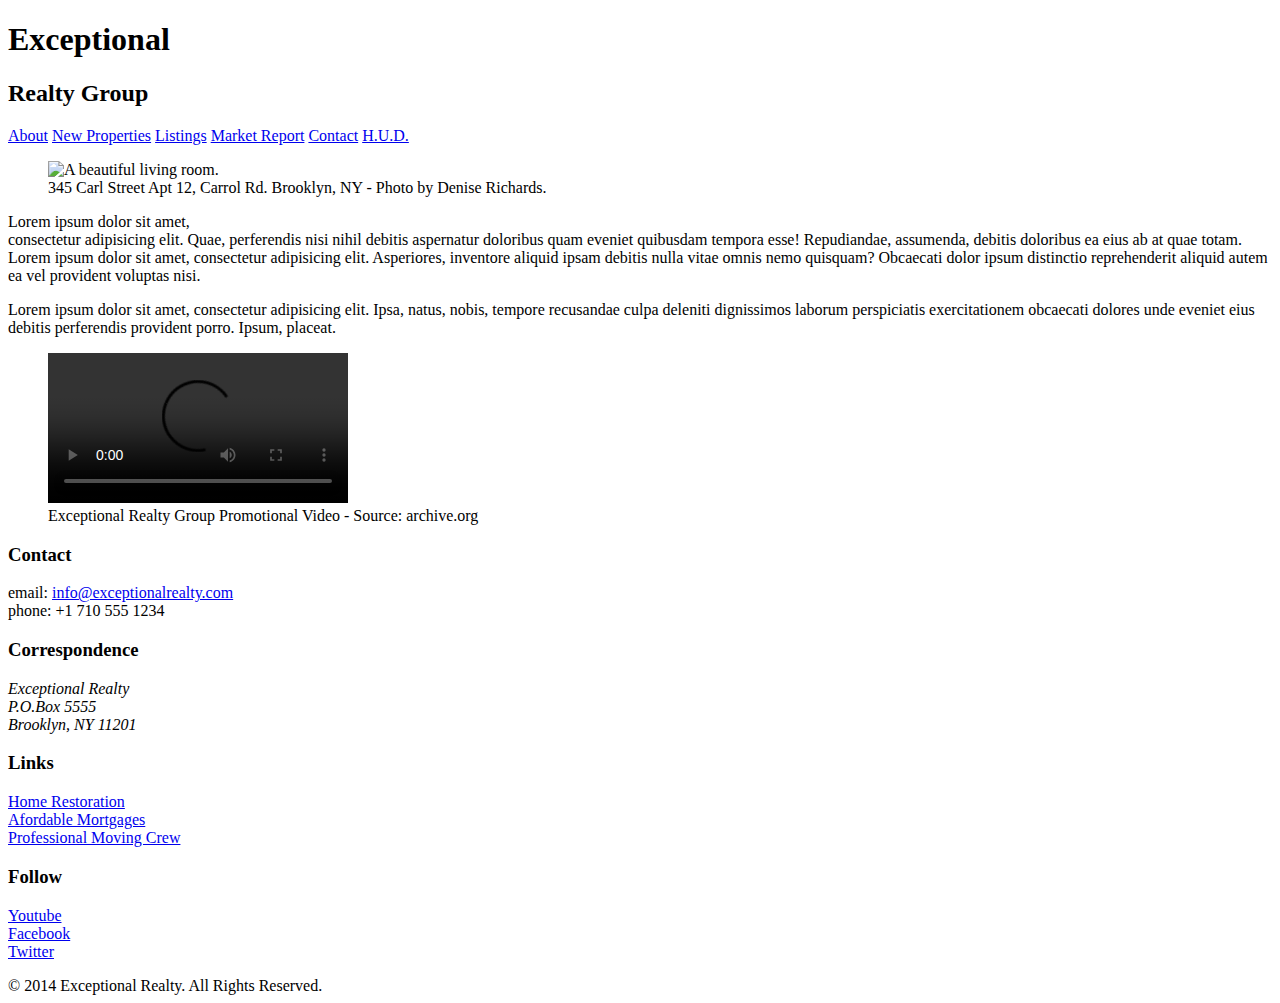
==== index.html @ d14c44dc "automatically backed up by learn" ====
<!DOCTYPE html>
<html lang="en">
  <head>
    <meta charset="UTF-8">
    <title>Exceptional Realty Group - Luxury Homes - About</title>
      <link rel ="stylesheet" href="https://cdnjs.cloudflare.com/ajax/libs/normalize/8.0.0/normalize.min.css">
      <link rel="stylesheet" href="css/style.css">
      <script src="https://cdnjs.cloudflare.com/ajax/libs/modernizr/2.8.3/modernizr.min.js"></script>
  </head>
  <body>
    <header>
      <!-- logo -->
      <h1>Exceptional</h1>
      <h2>Realty Group</h2>

      <nav>
        <a href="index.html">About</a> <a href="new-properties.html">New Properties</a> <a href="real-estate-listings.html">Listings</a> <a href="market-report.html">Market Report</a> <a href="contact.html">Contact</a> <a href="http://hud.gov" target="_blank">H.U.D.</a>
      </nav>
    </header>

    <section id="featured-property">
      <figure>
        <img src="images/intro-pic.jpg" alt="A beautiful living room." title="Welcome to Exceptional Realty Group">
        <figcaption>345 Carl Street Apt 12, Carrol Rd. Brooklyn, NY - Photo by Denise Richards.</figcaption>
      </figure>

      <p>Lorem ipsum dolor sit amet,<br> consectetur adipisicing elit. Quae, perferendis nisi nihil debitis aspernatur doloribus quam eveniet quibusdam tempora esse! Repudiandae, assumenda, debitis doloribus ea eius ab at quae totam. Lorem ipsum dolor sit amet, consectetur adipisicing elit. Asperiores, inventore aliquid ipsam debitis nulla vitae omnis nemo quisquam? Obcaecati dolor ipsum distinctio reprehenderit aliquid autem ea vel provident voluptas nisi.</p>
      <p>Lorem ipsum dolor sit amet, consectetur adipisicing elit. Ipsa, natus, nobis, tempore recusandae culpa deleniti dignissimos laborum perspiciatis exercitationem obcaecati dolores unde eveniet eius debitis perferendis provident porro. Ipsum, placeat.</p>
    </section>

    <section id="promotional">
      <figure>
        <video controls>
          <source src="videos/real-estate.mp4" type="video/mp4"> 
          <source src="videos/real-estate.ogv" type="video/ogg">
          Your browser does not support HTML5 video. <a href="http://browsehappy.com" target="_blank">Please upgrade your browser</a>.
        </video>
        <figcaption>Exceptional Realty Group Promotional Video - Source: archive.org</figcaption>
      </figure>
    </section>

    <section id="details">
      <div>
        <h3>Contact</h3>
        <p>
          email: <a href="mailto:info@exceptionalrealty.com">info@exceptionalrealty.com</a><br>
          phone: +1 710 555 1234
        </p>
        <h3>Correspondence</h3>
        <address>
          Exceptional Realty<br>
          P.O.Box 5555<br>
          Brooklyn, NY 11201
        </address>
      </div>

      <div>
        <h3>Links</h3>
        <p>
          <a href="#" target="_blank">Home Restoration</a><br>
          <a href="#" target="_blank">Afordable Mortgages</a><br>
          <a href="#" target="_blank">Professional Moving Crew</a>
        </p>
      </div>

      <div>
        <h3>Follow</h3>
        <p>
          <a href="#" target="_blank">Youtube</a><br>
          <a href="#" target="_blank">Facebook</a><br>
          <a href="#" target="_blank">Twitter</a>
        </p>
      </div>
    </section>

    <footer>
      &copy; 2014 Exceptional Realty. All Rights Reserved.
    </footer>

  </body>
</html>
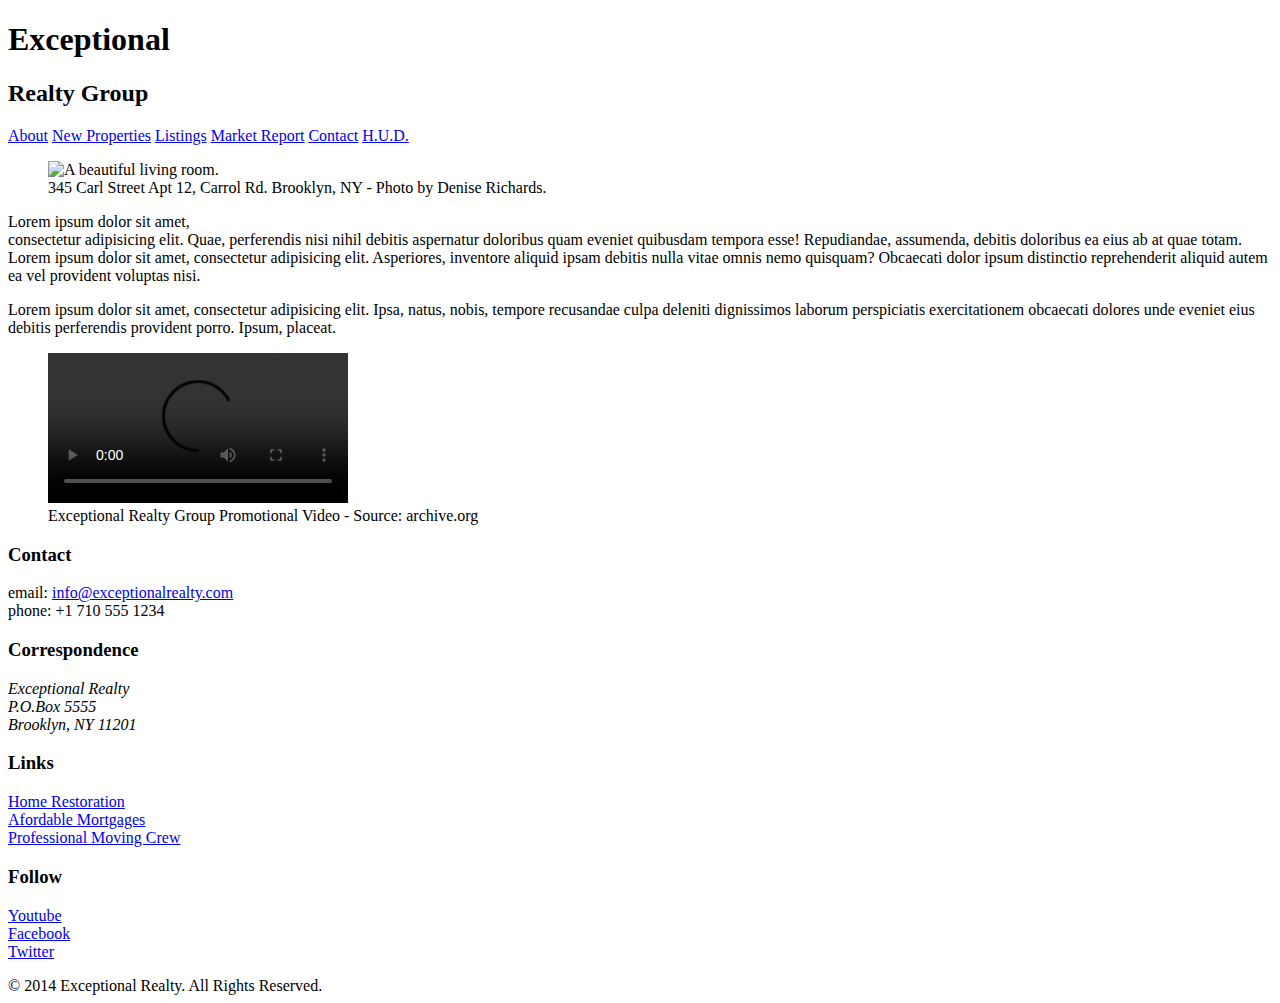
==== commit 9cd1aab8: "automatically backed up by learn" ====
--- a/index.html
+++ b/index.html
@@ -3,9 +3,9 @@
   <head>
     <meta charset="UTF-8">
     <title>Exceptional Realty Group - Luxury Homes - About</title>
-      <link rel ="stylesheet" href="https://cdnjs.cloudflare.com/ajax/libs/normalize/8.0.0/normalize.min.css">
+      <link rel ="stylesheet" href="https://cdnjs.cloudflare.com/ajax/libs/normalize/3.0.0/normalize.min.css">
       <link rel="stylesheet" href="css/style.css">
-      <script src="https://cdnjs.cloudflare.com/ajax/libs/modernizr/2.8.3/modernizr.min.js"></script>
+      <script src="https://cdnjs.cloudflare.com/ajax/libs/modernizr/2.7.1/modernizr.min.js"></script>
   </head>
   <body>
     <header>
@@ -31,7 +31,7 @@
     <section id="promotional">
       <figure>
         <video controls>
-          <source src="videos/real-estate.mp4" type="video/mp4"> 
+          <source src="videos/real-estate.mp4" type="video/mp4">
           <source src="videos/real-estate.ogv" type="video/ogg">
           Your browser does not support HTML5 video. <a href="http://browsehappy.com" target="_blank">Please upgrade your browser</a>.
         </video>
@@ -78,4 +78,4 @@
     </footer>
 
   </body>
-</html>+</html>
--- a/css/style.css
+++ b/css/style.css
@@ -0,0 +1,11 @@
+/* CSS Syntax:
+
+selector {
+  property: value;
+}
+
+ */
+
+ p {
+   font-size: 16px; /*also 100%, 1em, etc. */
+ }
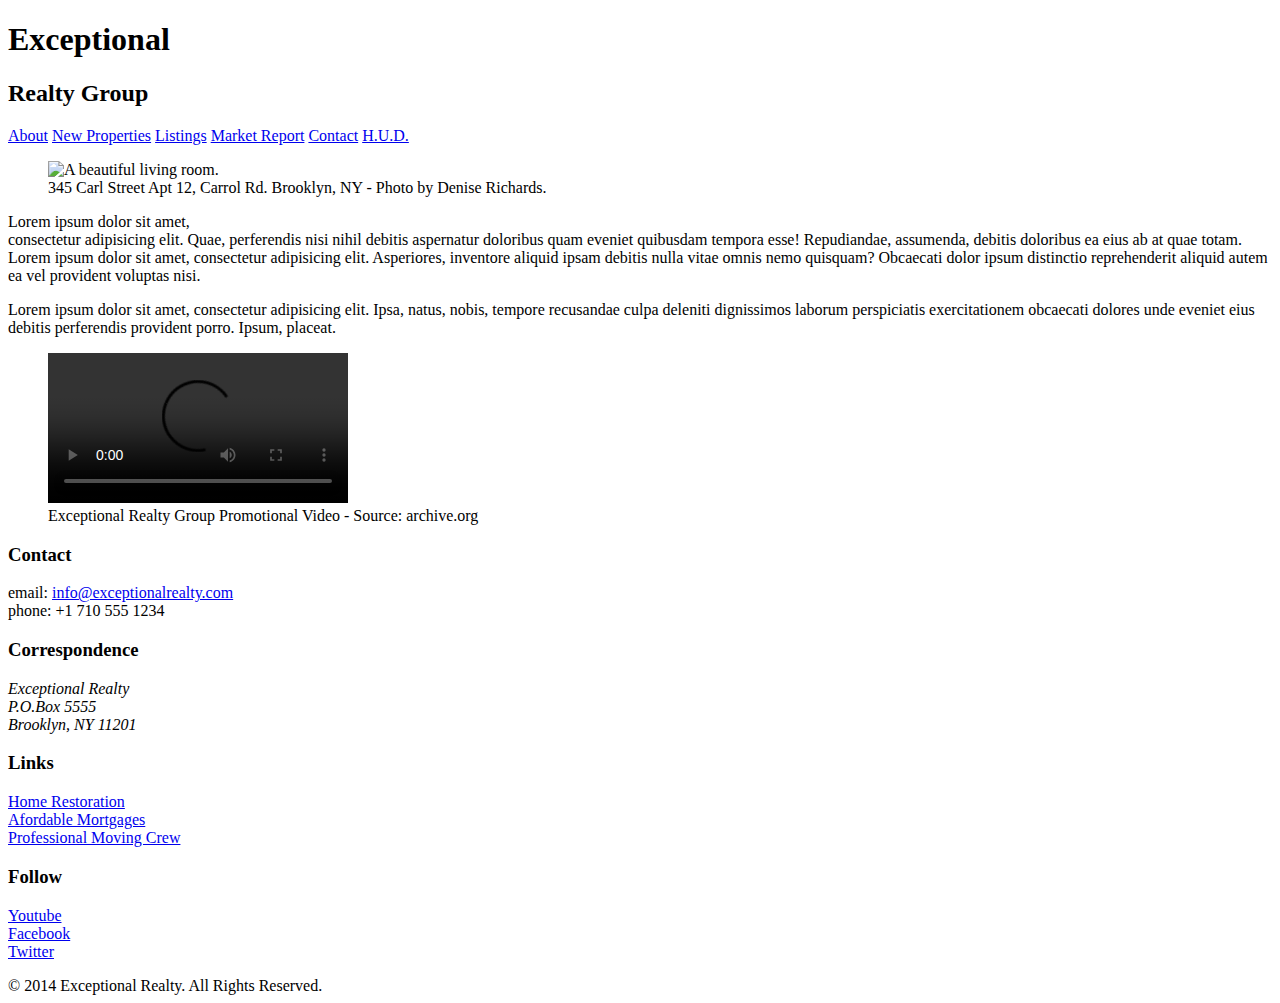
==== commit 3134ffe5: "automatically backed up by learn" ====
--- a/index.html
+++ b/index.html
@@ -3,9 +3,6 @@
   <head>
     <meta charset="UTF-8">
     <title>Exceptional Realty Group - Luxury Homes - About</title>
-      <link rel ="stylesheet" href="https://cdnjs.cloudflare.com/ajax/libs/normalize/3.0.0/normalize.min.css">
-      <link rel="stylesheet" href="css/style.css">
-      <script src="https://cdnjs.cloudflare.com/ajax/libs/modernizr/2.7.1/modernizr.min.js"></script>
   </head>
   <body>
     <header>
@@ -31,7 +28,7 @@
     <section id="promotional">
       <figure>
         <video controls>
-          <source src="videos/real-estate.mp4" type="video/mp4">
+          <source src="videos/real-estate.mp4" type="video/mp4"> 
           <source src="videos/real-estate.ogv" type="video/ogg">
           Your browser does not support HTML5 video. <a href="http://browsehappy.com" target="_blank">Please upgrade your browser</a>.
         </video>
@@ -78,4 +75,4 @@
     </footer>
 
   </body>
-</html>
+</html>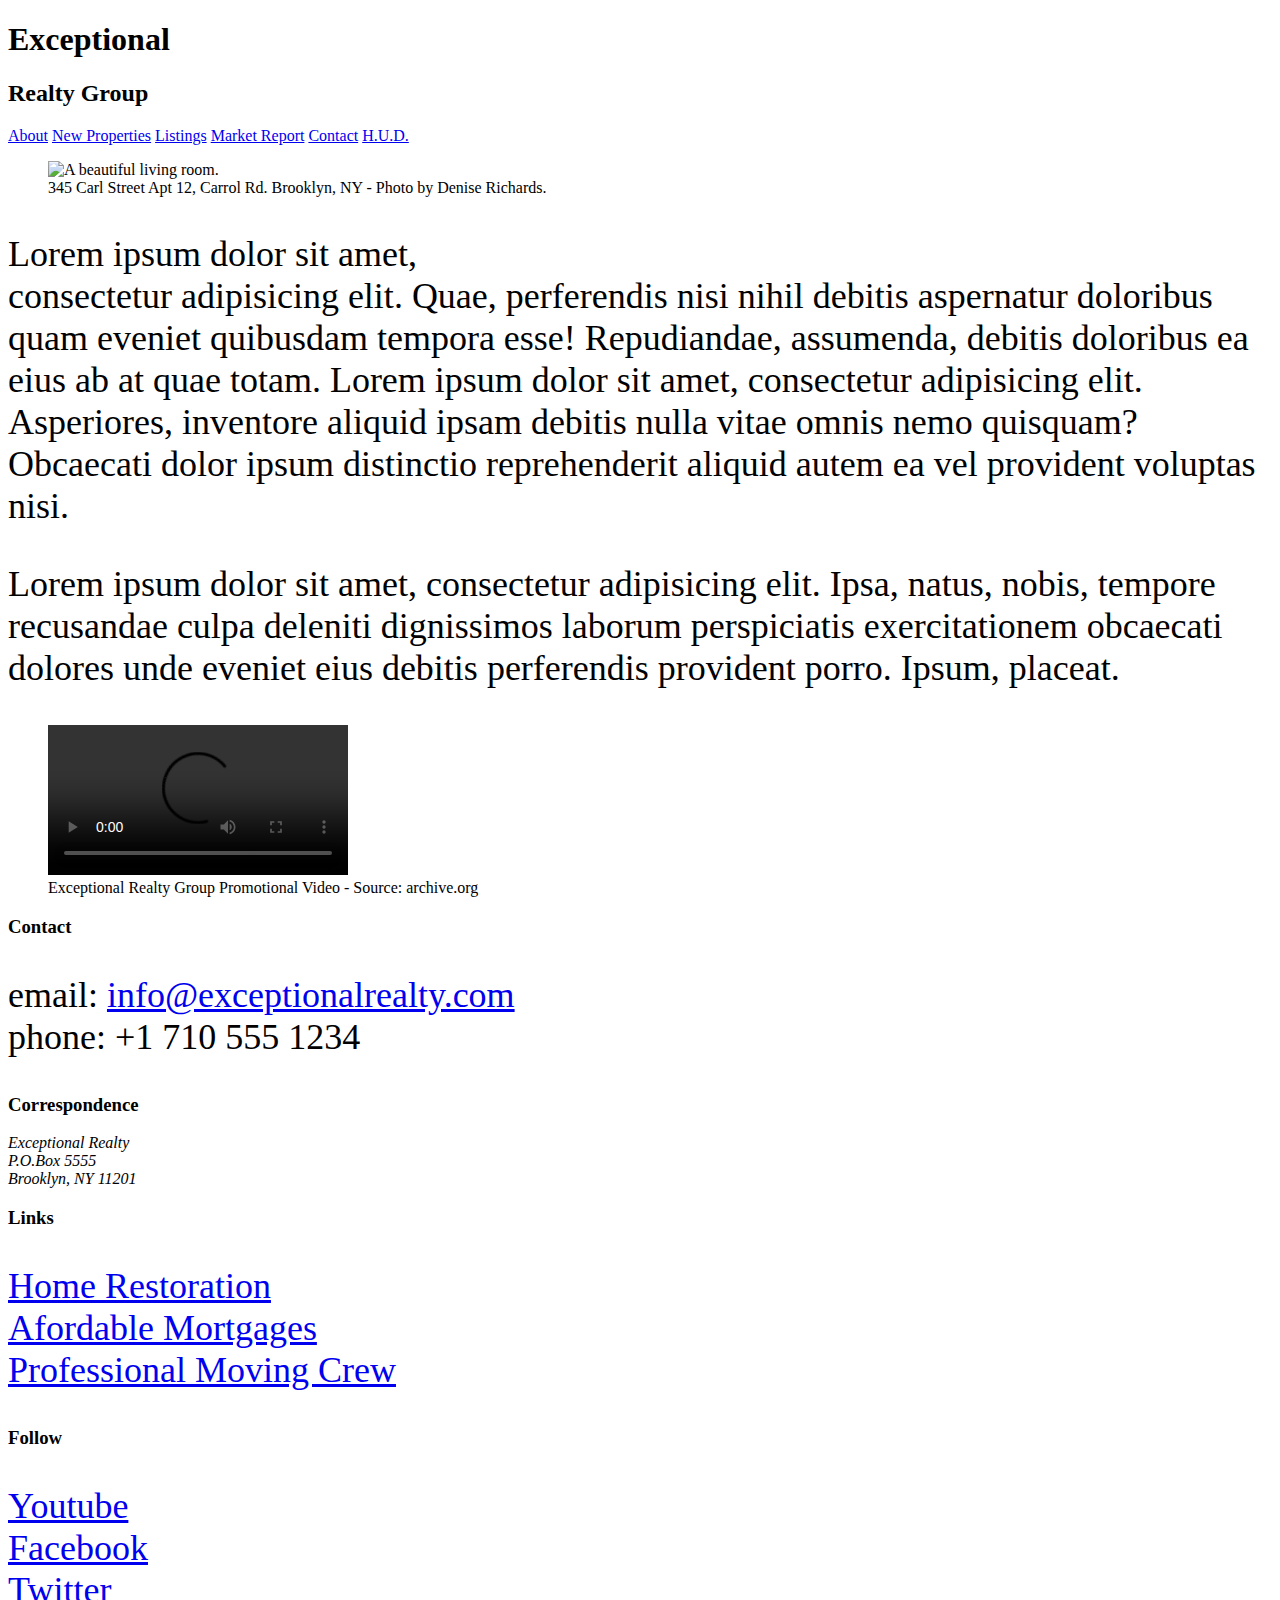
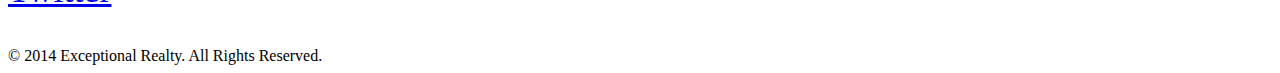
==== commit 14e75c30: "automatically backed up by learn" ====
--- a/index.html
+++ b/index.html
@@ -3,6 +3,9 @@
   <head>
     <meta charset="UTF-8">
     <title>Exceptional Realty Group - Luxury Homes - About</title>
+    <link rel="stylesheet" href="https://cdnjs.cloudflare.com/ajax/libs/normalize/8.0.0/normalize.min.css">
+    <link rel="stylesheet" href="css/style.css">
+    <script src="https://cdnjs.cloudflare.com/ajax/libs/modernizr/2.8.3/modernizr.min.js"></script>
   </head>
   <body>
     <header>
--- a/css/style.css
+++ b/css/style.css
@@ -0,0 +1,5 @@
+/* */
+
+p {
+  font-size:36px;
+}
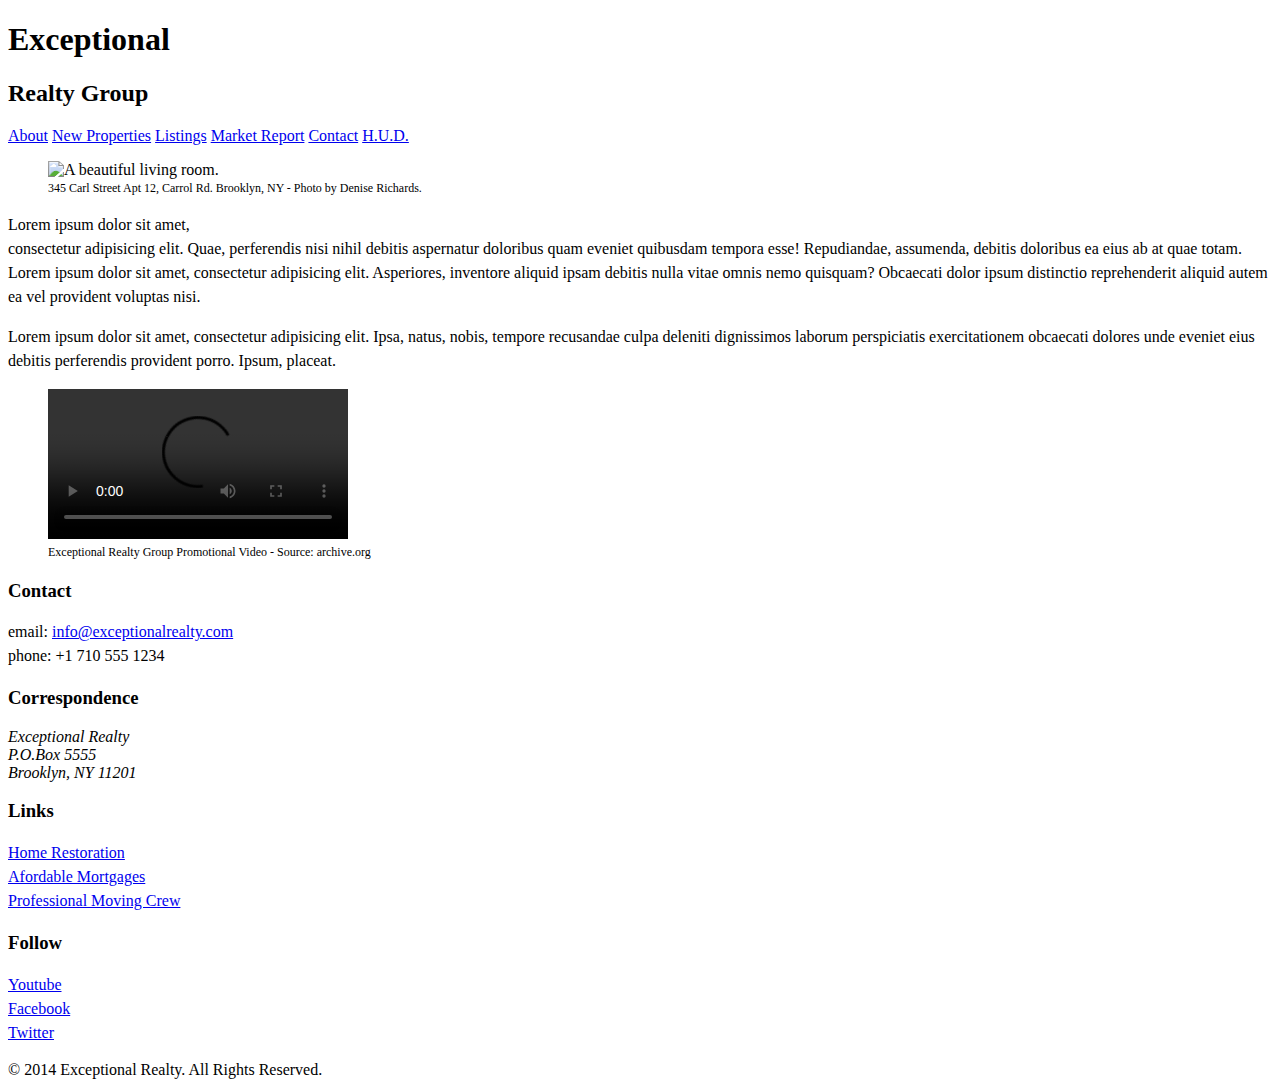
==== commit 6e76835b: "automatically backed up by learn" ====
--- a/index.html
+++ b/index.html
@@ -31,7 +31,7 @@
     <section id="promotional">
       <figure>
         <video controls>
-          <source src="videos/real-estate.mp4" type="video/mp4"> 
+          <source src="videos/real-estate.mp4" type="video/mp4">
           <source src="videos/real-estate.ogv" type="video/ogg">
           Your browser does not support HTML5 video. <a href="http://browsehappy.com" target="_blank">Please upgrade your browser</a>.
         </video>
@@ -78,4 +78,4 @@
     </footer>
 
   </body>
-</html>+</html>
--- a/css/style.css
+++ b/css/style.css
@@ -1,5 +1,16 @@
 /* */
 
 p {
-  font-size:36px;
+  font-size: 1em;
+  line-height: 1.5em;
 }
+
+figcaption {
+  /*
+  font-weight: normal;
+  font-size: 0.75em;
+  line-height: 1.5em;
+  font-family: Georgia, Times, serif;
+  */
+  font: normal 0.75em/1.5em Georgia, Times, serif;
+}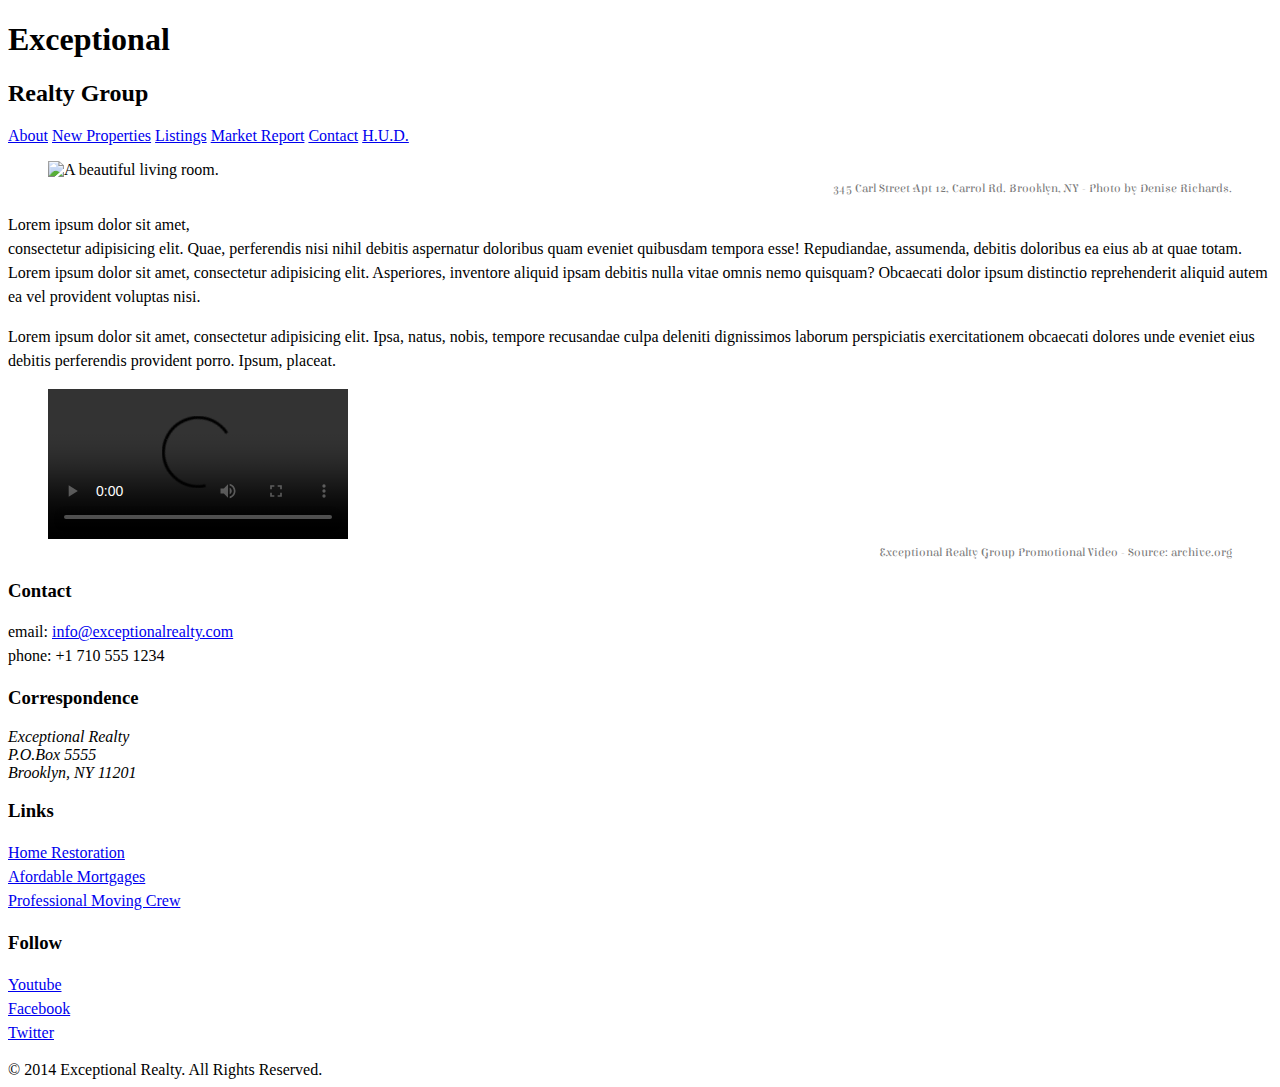
==== commit 22d7c302: "automatically backed up by learn" ====
--- a/index.html
+++ b/index.html
@@ -10,8 +10,10 @@
   <body>
     <header>
       <!-- logo -->
-      <h1>Exceptional</h1>
-      <h2>Realty Group</h2>
+      <div id="logo">
+        <h1>Exceptional</h1>
+        <h2>Realty Group</h2>
+      </div>
 
       <nav>
         <a href="index.html">About</a> <a href="new-properties.html">New Properties</a> <a href="real-estate-listings.html">Listings</a> <a href="market-report.html">Market Report</a> <a href="contact.html">Contact</a> <a href="http://hud.gov" target="_blank">H.U.D.</a>
--- a/css/style.css
+++ b/css/style.css
@@ -1,3 +1,5 @@
+@import url(http://fonts.googleapis.com/css?family=Elsie+Swash+Caps:400,900);
+
 /* */
 
 p {
@@ -12,5 +14,13 @@
   line-height: 1.5em;
   font-family: Georgia, Times, serif;
   */
-  font: normal 0.75em/1.5em Georgia, Times, serif;
-}+  font: normal 0.75em/1.5em 'Elsie Swash Caps', cursive;
+  color: #777;
+  text-align: right;
+}
+
+.milk-text {
+  font: bold 2.6em 'Elsie Swash Caps', cursive;
+  color: white;
+  text-shadow: 0 2px 3px =000;
+}
